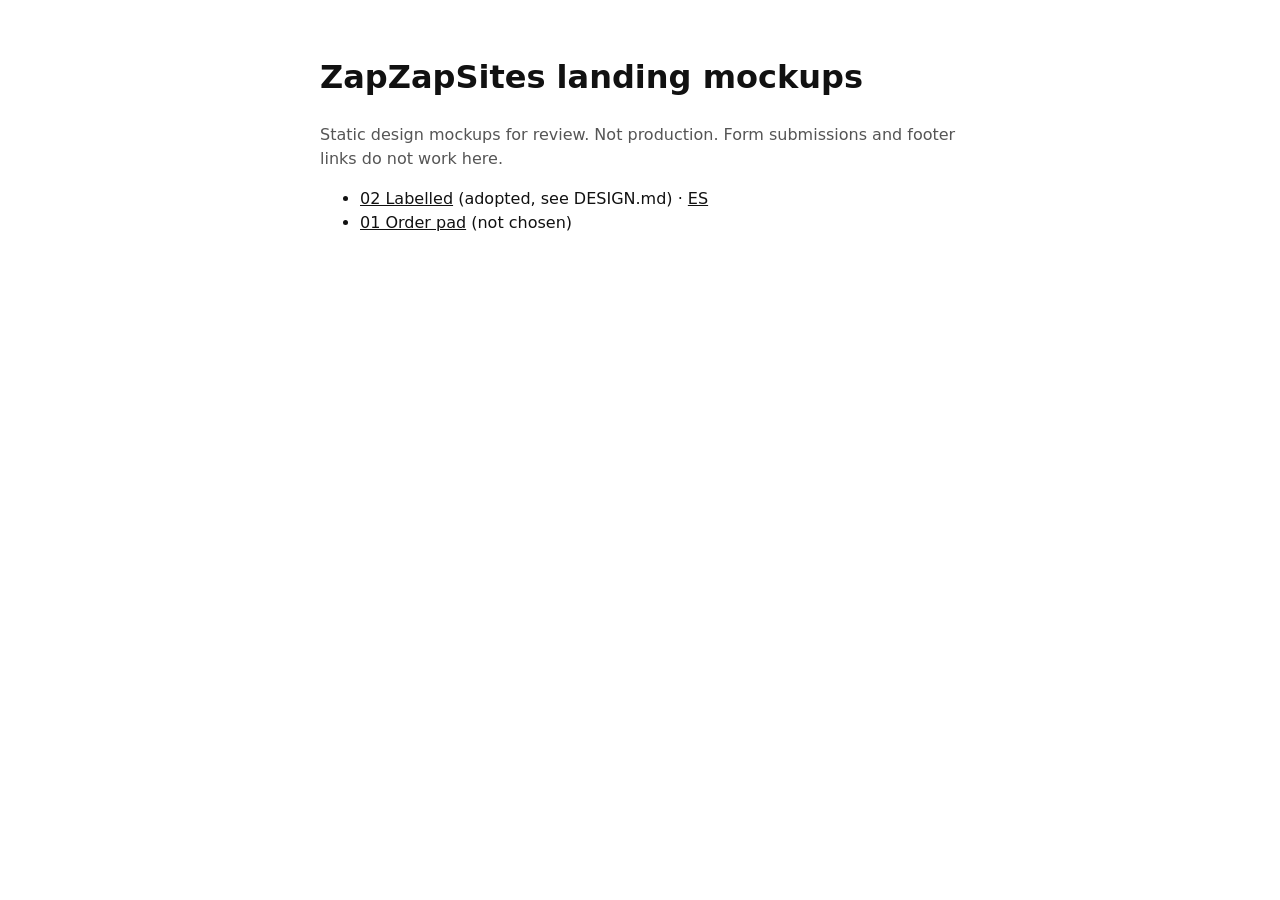
==== index.html @ fea454f4 "Add ZapZapSites landing mockups and design docs" ====
<!doctype html>
<html lang="en">
<head>
<meta charset="utf-8">
<meta name="viewport" content="width=device-width, initial-scale=1">
<meta name="robots" content="noindex">
<title>ZapZapSites mockups</title>
<style>
:root{--bg:#fff;--fg:#111;--muted:#555}
@media (prefers-color-scheme:dark){:root{--bg:#111;--fg:#eee;--muted:#aaa}}
body{background:var(--bg);color:var(--fg);font:16px/1.5 system-ui,sans-serif;margin:0 auto;max-width:40rem;padding:2rem 16px}
a{color:inherit}p{color:var(--muted)}
</style>
</head>
<body>
<h1>ZapZapSites landing mockups</h1>
<p>Static design mockups for review. Not production. Form submissions and footer links do not work here.</p>
<ul>
<li><a href="mockups/landing/02-labelled/">02 Labelled</a> (adopted, see DESIGN.md) &middot; <a href="mockups/landing/02-labelled/?lang=es">ES</a></li>
<li><a href="mockups/landing/01-order-pad/">01 Order pad</a> (not chosen)</li>
</ul>
</body>
</html>
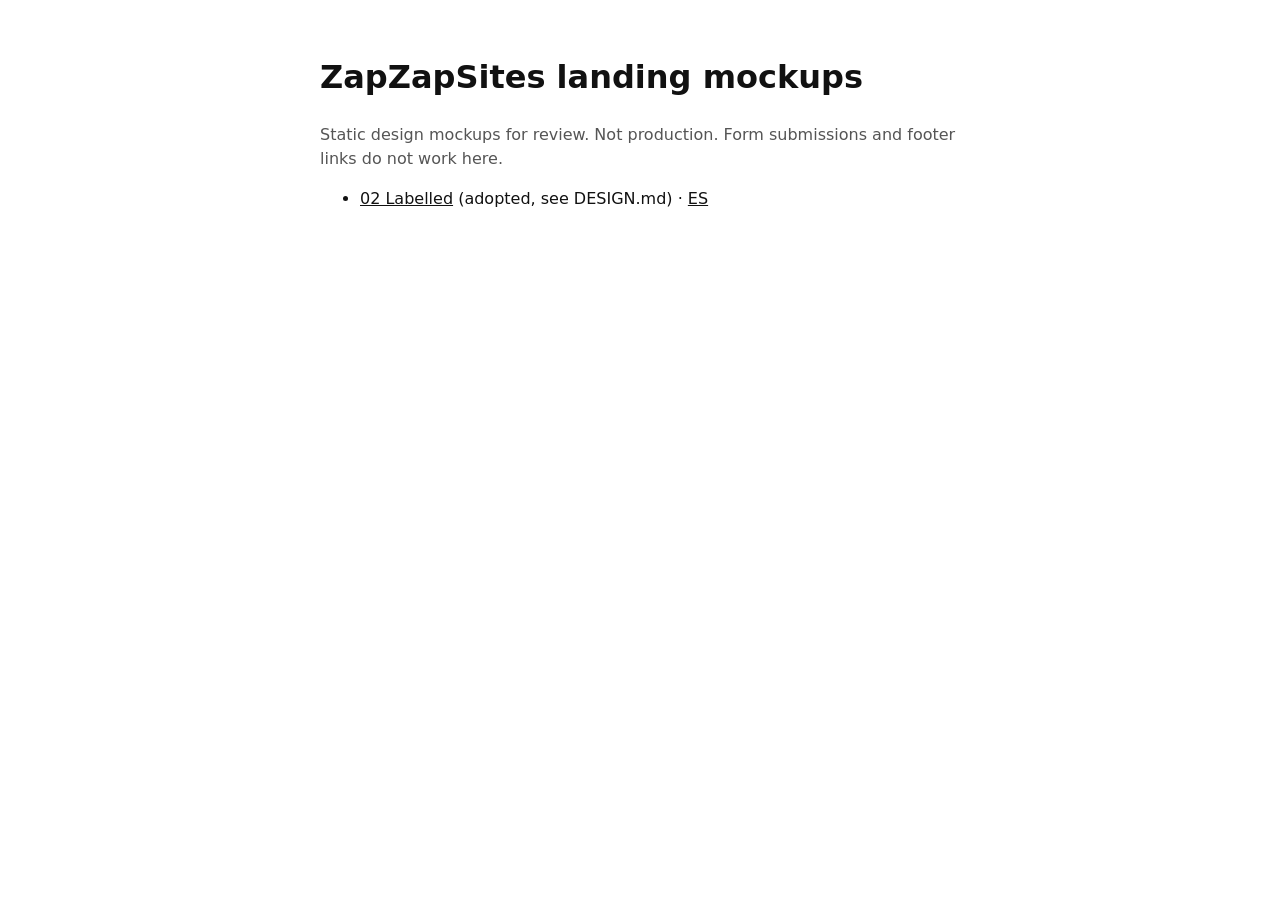
==== commit 58a9058d: "Add made-with-AI section to the landing, remove mockup 01 The Labelled landing gets a band after the" ====
--- a/index.html
+++ b/index.html
@@ -17,7 +17,6 @@
 <p>Static design mockups for review. Not production. Form submissions and footer links do not work here.</p>
 <ul>
 <li><a href="mockups/landing/02-labelled/">02 Labelled</a> (adopted, see DESIGN.md) &middot; <a href="mockups/landing/02-labelled/?lang=es">ES</a></li>
-<li><a href="mockups/landing/01-order-pad/">01 Order pad</a> (not chosen)</li>
 </ul>
 </body>
 </html>
